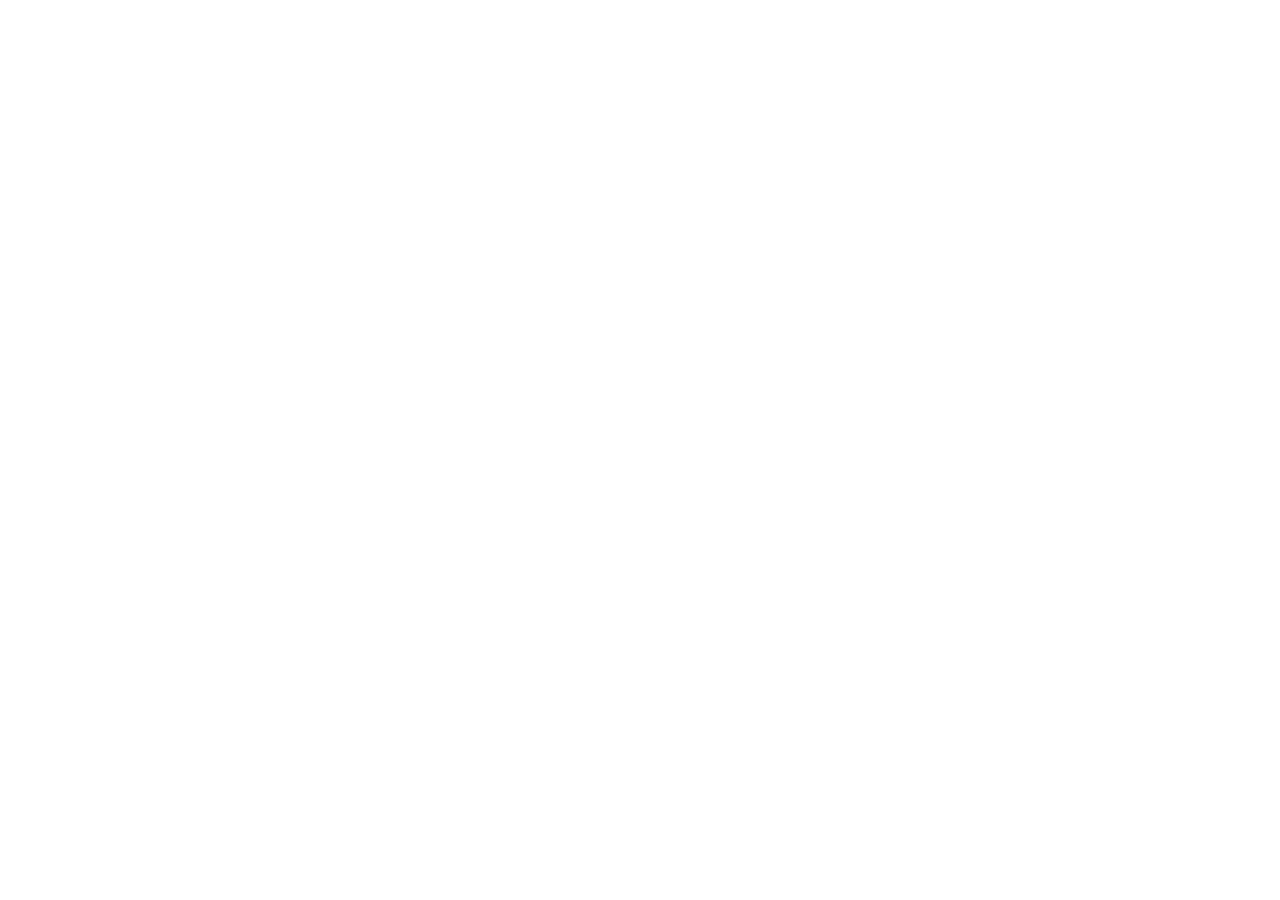
==== html/deuxiemeHTML.html @ 34c8fbe9 "cours du 17/12/2025" ====
<!DOCTYPE html>
<html lang="fr">
<head>
    <meta charset="UTF-8">
    <meta name="viewport" content="width=device-width, initial-scale=1.0">
    <title>Document</title>
</head>
<body>
    
</body>
</html>
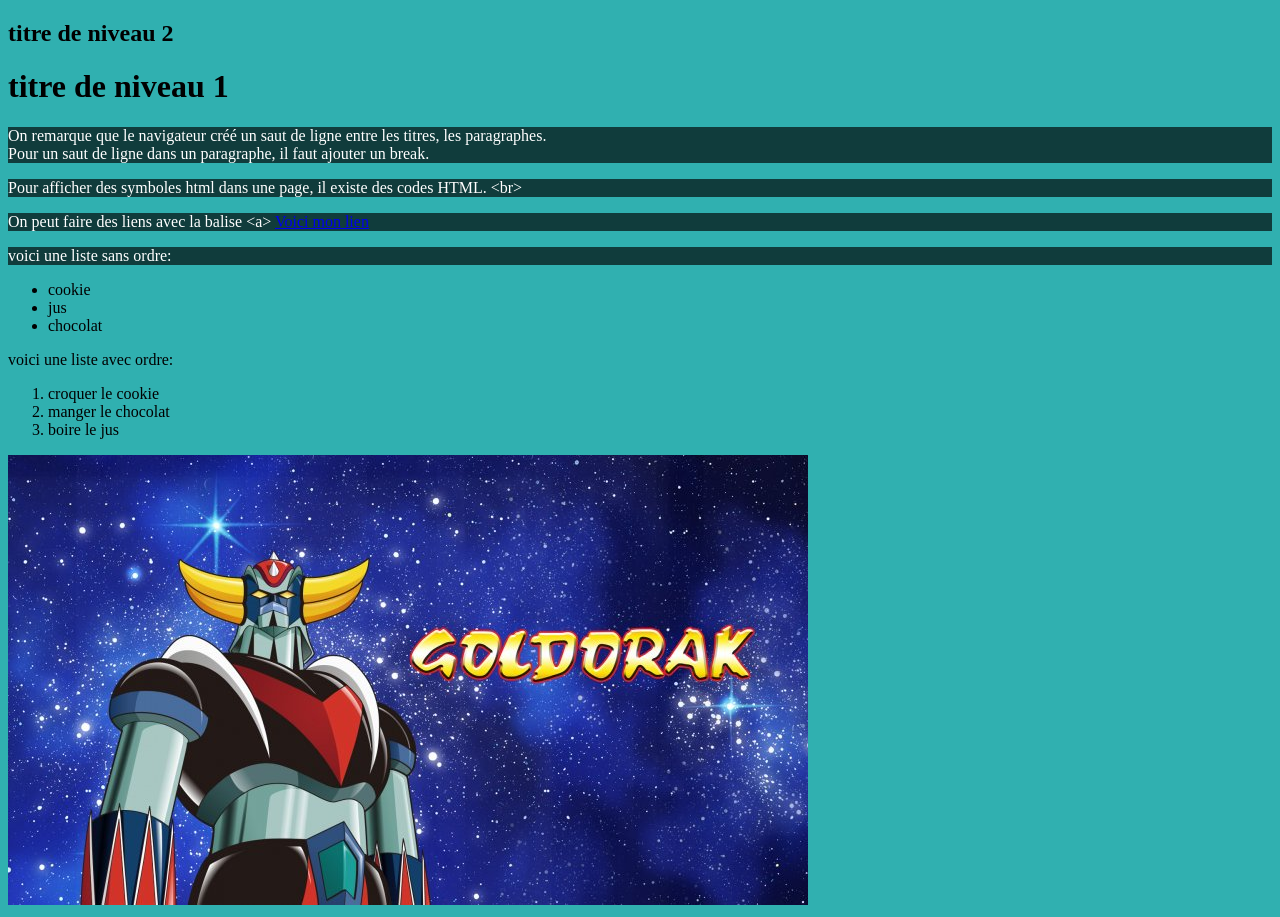
==== commit 38dd261b: "9/01/2026" ====
--- a/html/deuxiemeHTML.html
+++ b/html/deuxiemeHTML.html
@@ -1,11 +1,48 @@
 <!DOCTYPE html>
-<html lang="fr">
+<html lang="en">
 <head>
     <meta charset="UTF-8">
     <meta name="viewport" content="width=device-width, initial-scale=1.0">
-    <title>Document</title>
+    <title>Ma deuxieme page</title>
+    <link rel="stylesheet" href="../css/style1.css">
 </head>
 <body>
-    
+   <!--Ceci est un commentaire--> 
+   <h2>titre de niveau 2</h2>
+   <h1>titre de niveau 1</h1>
+   <p>On remarque que le navigateur
+    créé un saut de ligne entre les titres, les paragraphes. <br>
+    Pour un saut de ligne dans un paragraphe, il faut ajouter un break.
+   </p>
+
+   <p class="deux">Pour afficher des symboles html dans une page, il existe des codes HTML. &lt;br&gt;   </p>
+   <p>
+    On peut faire des liens avec la balise &lt;a&gt;
+
+   <a href="https://www.happy-beez.net/caracteres-speciaux-html/">
+    Voici mon lien
+   </a>
+   </p>
+
+   <p>
+    voici une liste sans ordre:
+    <ul>
+        <li>cookie</li>
+        <li>jus</li>
+        <li>chocolat</li>
+    </ul>
+   voici une liste avec ordre:
+<ol>
+    <li>croquer le cookie</li>
+    <li>manger le chocolat</li>
+    <li>boire le jus</li>
+</ol>
+   </p>
+
+   
+<img src="../img/goldorak_fond_d_ecran.jpeg.jpg">
+
+
+
 </body>
 </html>
--- a/css/style1.css
+++ b/css/style1.css
@@ -0,0 +1,3 @@
+body{background-color: rgb(48, 176, 176);}
+
+p{background-color: rgba(0, 0, 0, 0.66); color:white}
